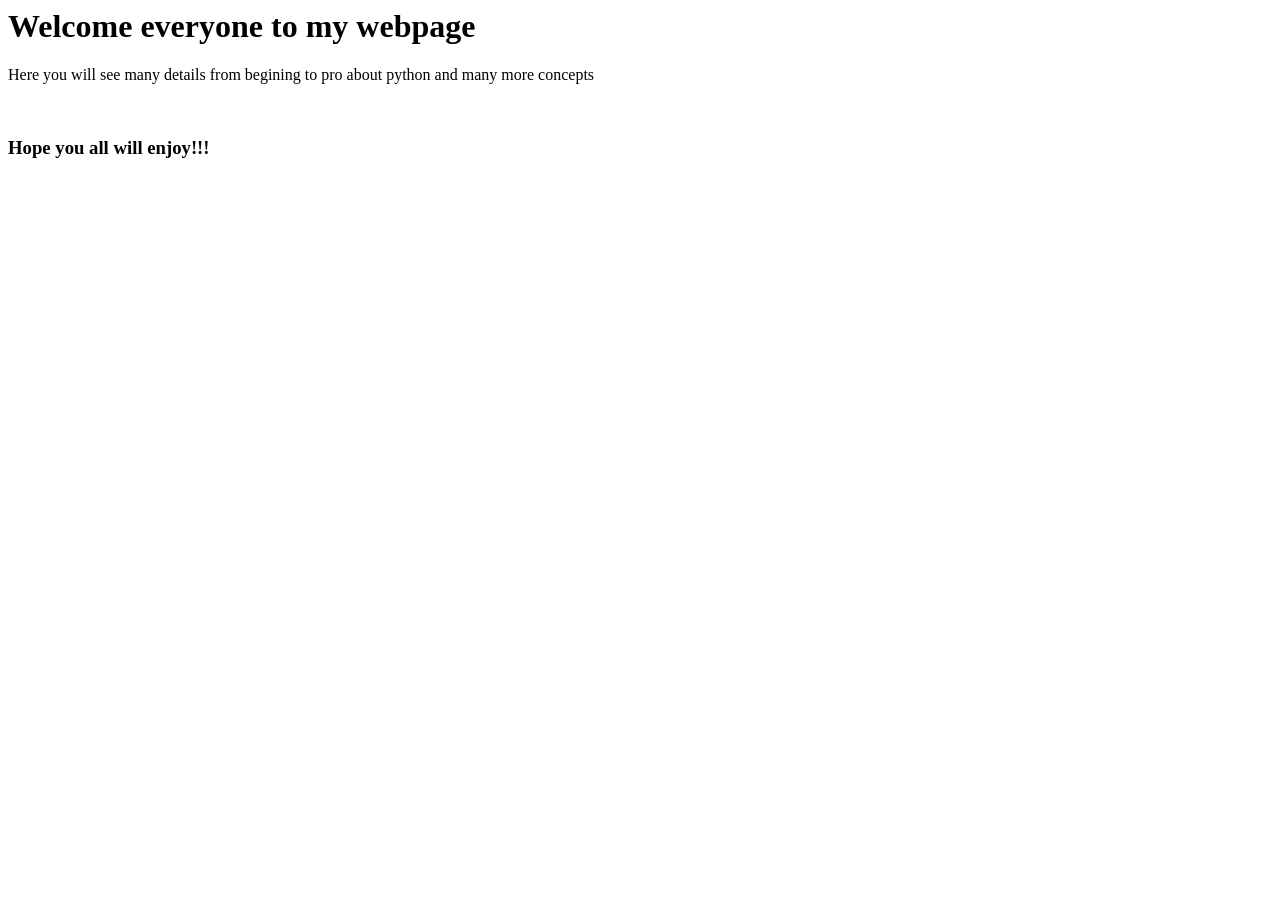
==== index.html @ 50646986 "Update and rename html to index.html" ====
<html>
  <head>
    <title> Khushi </title>
  </head>
  <body>
    <h1> Welcome everyone to my webpage </h1>
    <p> Here you will see many details from begining to pro about python and many more concepts</p>
    <br>
    <h3> Hope you all will enjoy!!!</h3>
  </body>
</html>
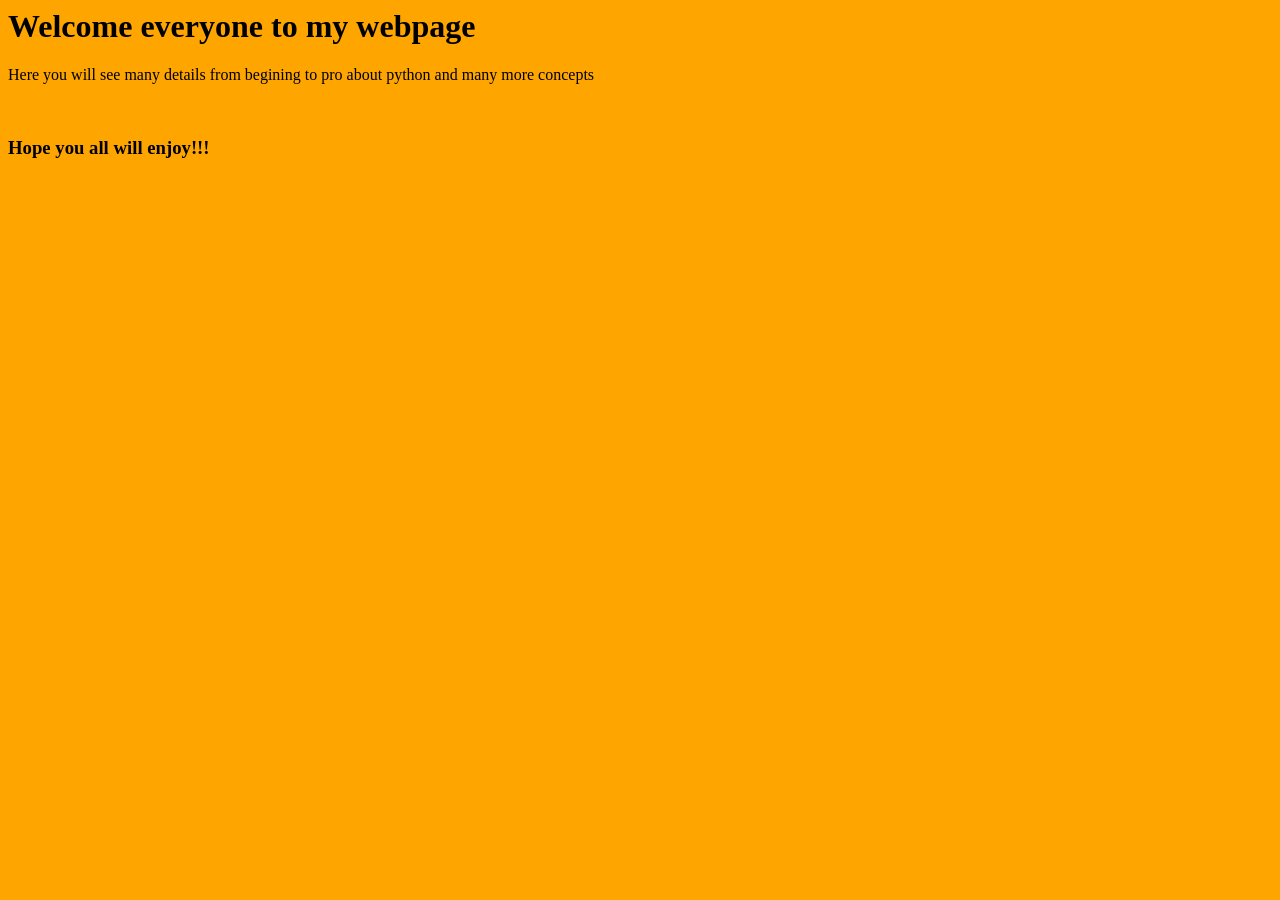
==== commit d237b9e6: "Update index.html" ====
--- a/index.html
+++ b/index.html
@@ -1,6 +1,7 @@
 <html>
   <head>
     <title> Khushi </title>
+   <link rel="stylesheet" href="index.css">
   </head>
   <body>
     <h1> Welcome everyone to my webpage </h1>
--- a/index.css
+++ b/index.css
@@ -0,0 +1,3 @@
+body{
+  background-color: orange;
+}
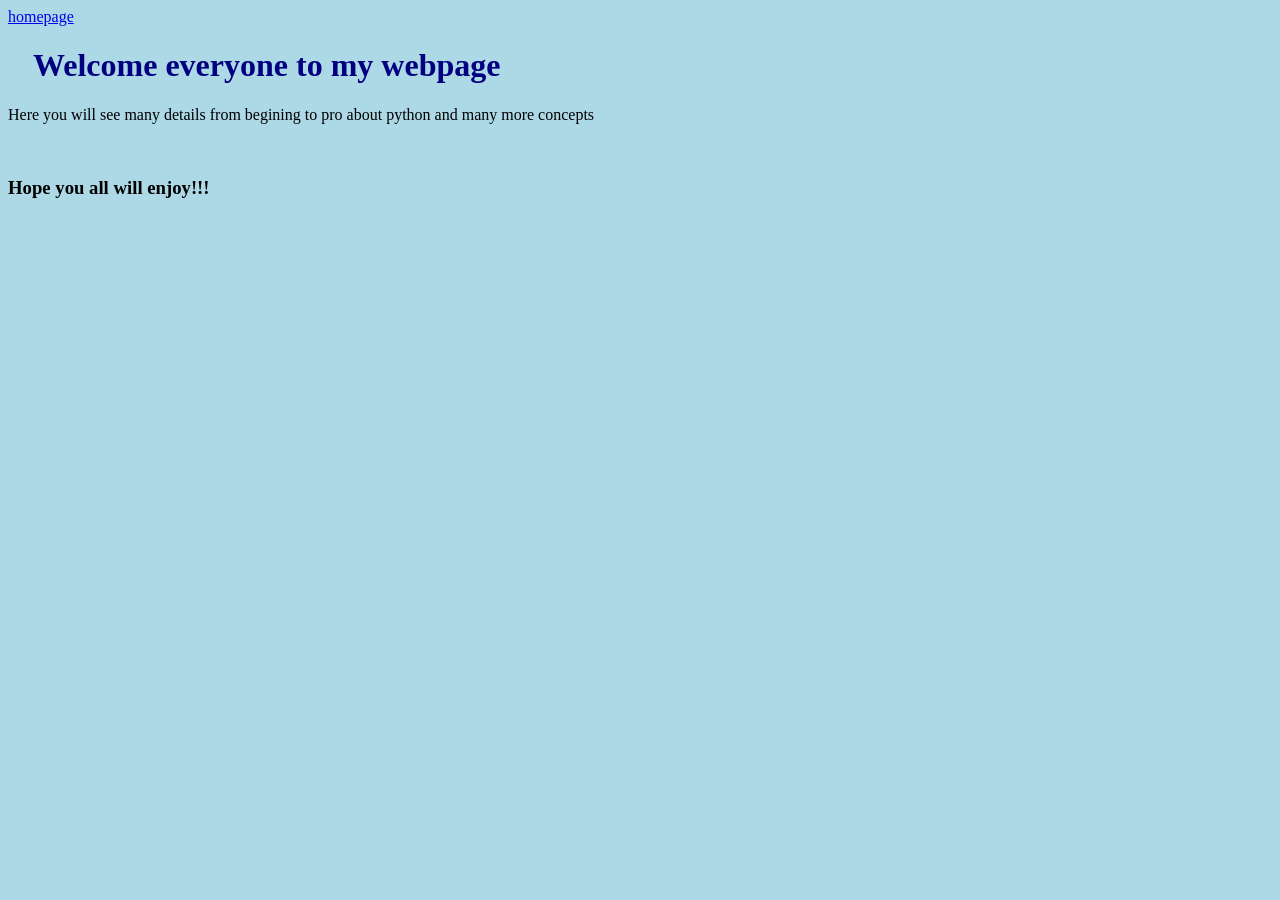
==== commit bbfe5ceb: "Update index.html" ====
--- a/index.html
+++ b/index.html
@@ -1,6 +1,7 @@
 <html>
   <head>
     <title> Khushi </title>
+    <a href="home.html"> homepage </a> 
    <link rel="stylesheet" href="index.css">
   </head>
   <body>
--- a/index.css
+++ b/index.css
@@ -1,3 +1,8 @@
-body{
-  background-color: orange;
+body {
+  background-color: lightblue;
 }
+
+h1 {
+  color: navy;
+  margin-left: 25px;
+}
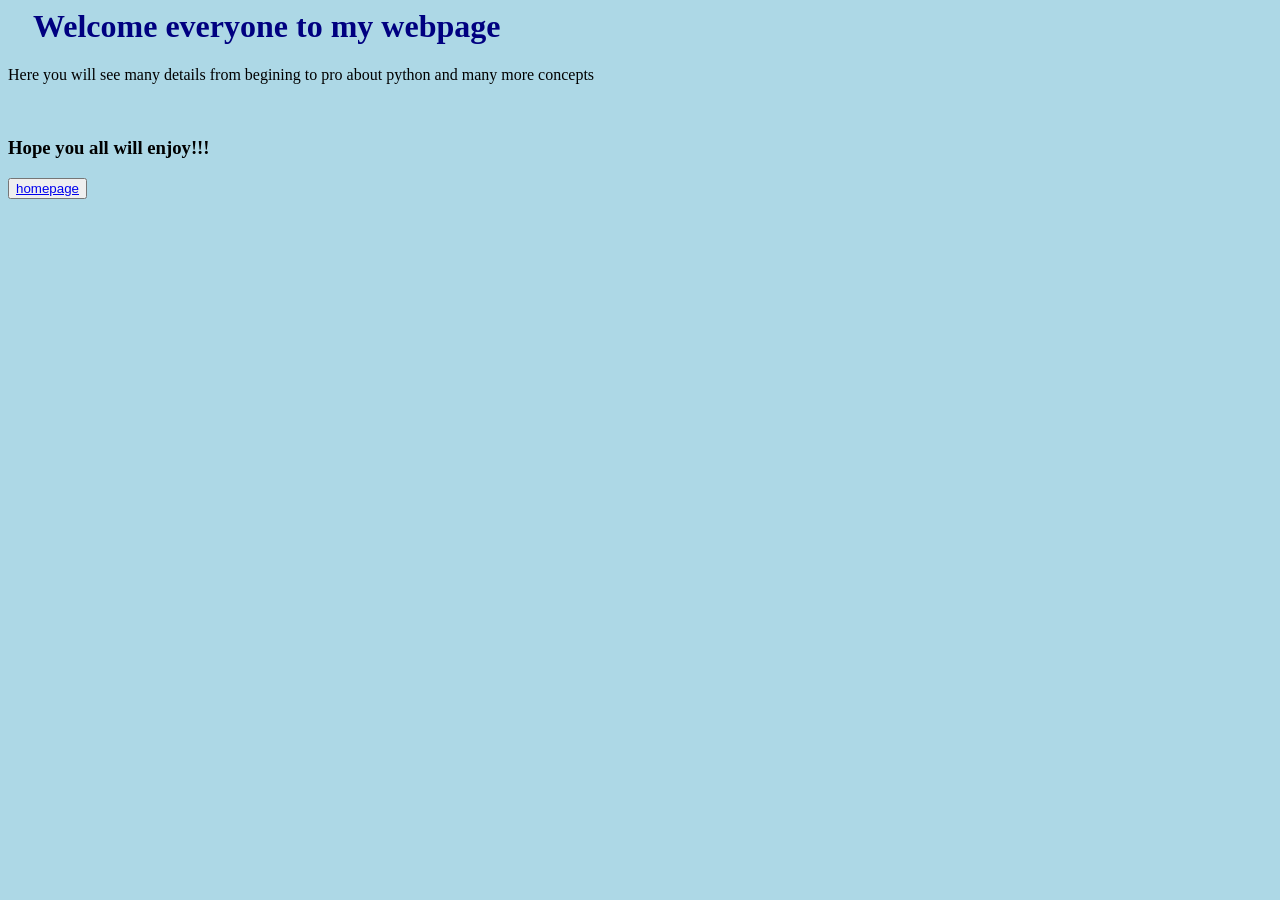
==== commit bda44142: "Update index.html" ====
--- a/index.html
+++ b/index.html
@@ -1,7 +1,6 @@
 <html>
   <head>
     <title> Khushi </title>
-    <a href="home.html"> homepage </a> 
    <link rel="stylesheet" href="index.css">
   </head>
   <body>
@@ -9,5 +8,6 @@
     <p> Here you will see many details from begining to pro about python and many more concepts</p>
     <br>
     <h3> Hope you all will enjoy!!!</h3>
+    <button>  <a href="home.html"> homepage </a>  </button>
   </body>
 </html>
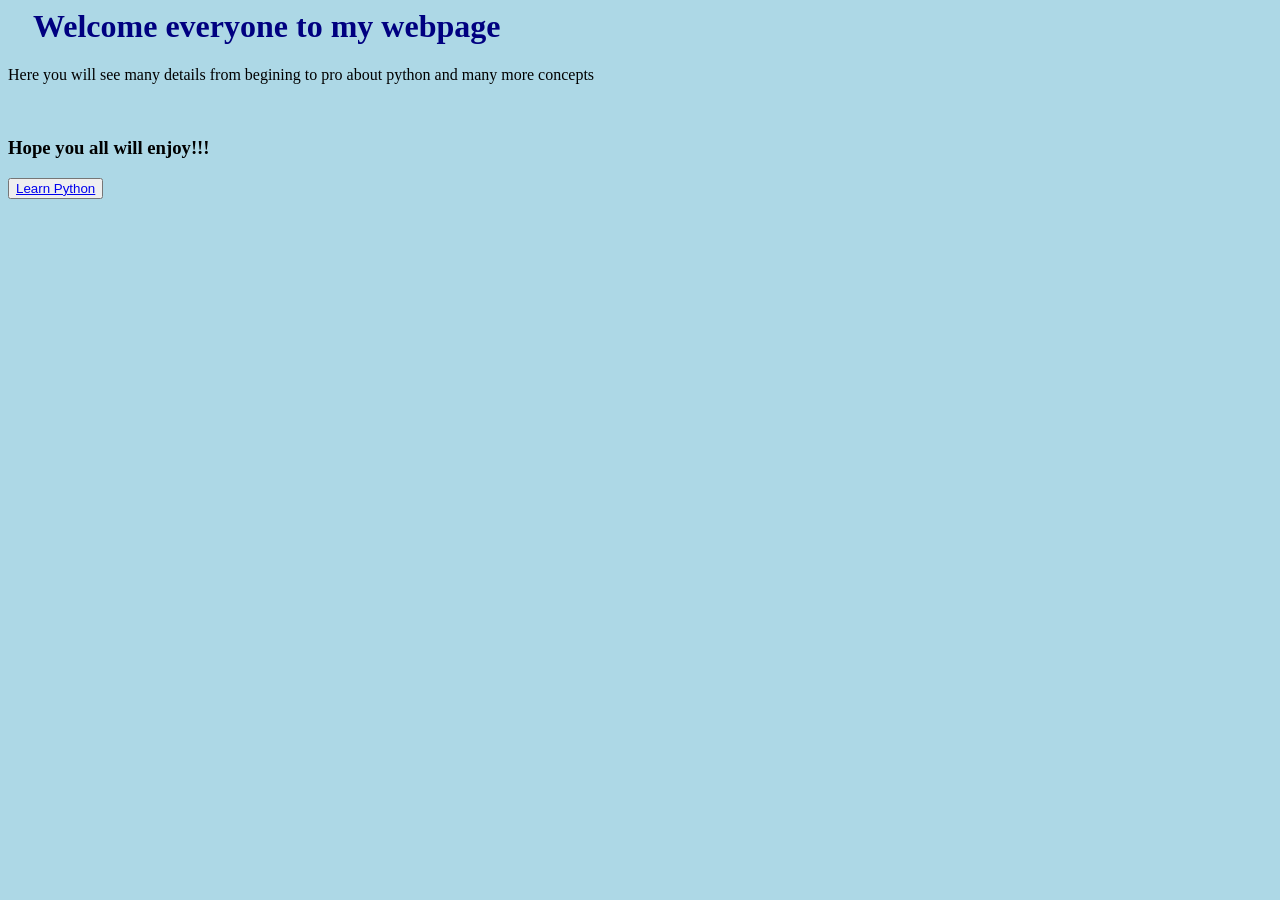
==== commit b89cbff7: "Update index.html" ====
--- a/index.html
+++ b/index.html
@@ -8,6 +8,6 @@
     <p> Here you will see many details from begining to pro about python and many more concepts</p>
     <br>
     <h3> Hope you all will enjoy!!!</h3>
-    <button>  <a href="home.html"> homepage </a>  </button>
+    <button>  <a href="home.html"> Learn Python </a>  </button>
   </body>
 </html>
